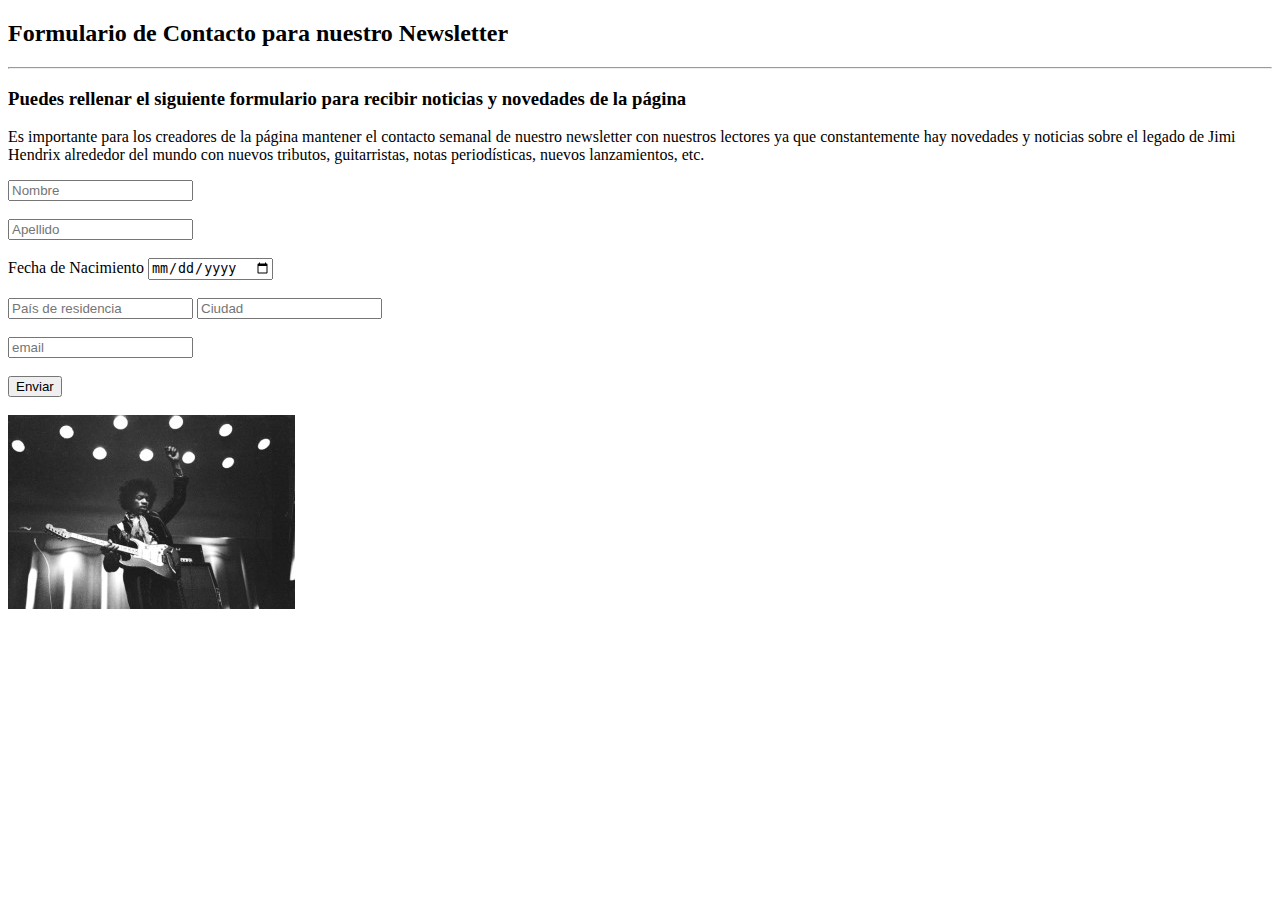
==== Formulario.html @ 9075b4a0 "First commit: HTML file" ====
<!DOCTYPE html>
<html lang="en">
<head>
    <meta charset="UTF-8">
    <meta name="viewport" content="width=device-width, initial-scale=1.0">
    <title>Página de Contacto</title>
</head>
<body>

    <header>
        <h2>Formulario de Contacto para nuestro Newsletter</h2>
    </header>

    <hr />

    <main>
        
        <div>
            <h3>Puedes rellenar el siguiente formulario para recibir noticias y novedades de la página</h3>

                <p>Es importante para los creadores de la página mantener el contacto semanal de nuestro newsletter con
                nuestros lectores ya que constantemente hay novedades y noticias sobre el legado de Jimi Hendrix alrededor
                del mundo con nuevos tributos, guitarristas, notas periodísticas, nuevos lanzamientos, etc.
                </p>
        </div>
        
        <form>
            
            <div>
                <input type="text" name="Nombre" placeholder="Nombre" />
            </div>
            &nbsp
            <div>
                <input type="text" name="Apellido" placeholder="Apellido" />
            </div>
            &nbsp
            <div>
                <label for="Fecha de Nacimiento">Fecha de Nacimiento</label>
                <input type="date" name="Fecha de Nacimiento" />
            </div>
            &nbsp
            <div>
                <input type="text" name="País de residencia" placeholder="País de residencia" />
                <input type="text" name="Ciudad de residencia" placeholder="Ciudad" />
            </div>
            &nbsp
            <div>
                <input type="email" name="email" placeholder="email" />
            </div>
            
            <br />

            <div>
                <button>Enviar</button>
            </div>
            
        </form>

        <br />

        <img src="Jimi-Hendrix-1967-Helsinki 2.jpg">

    </main>
</body>
</html>
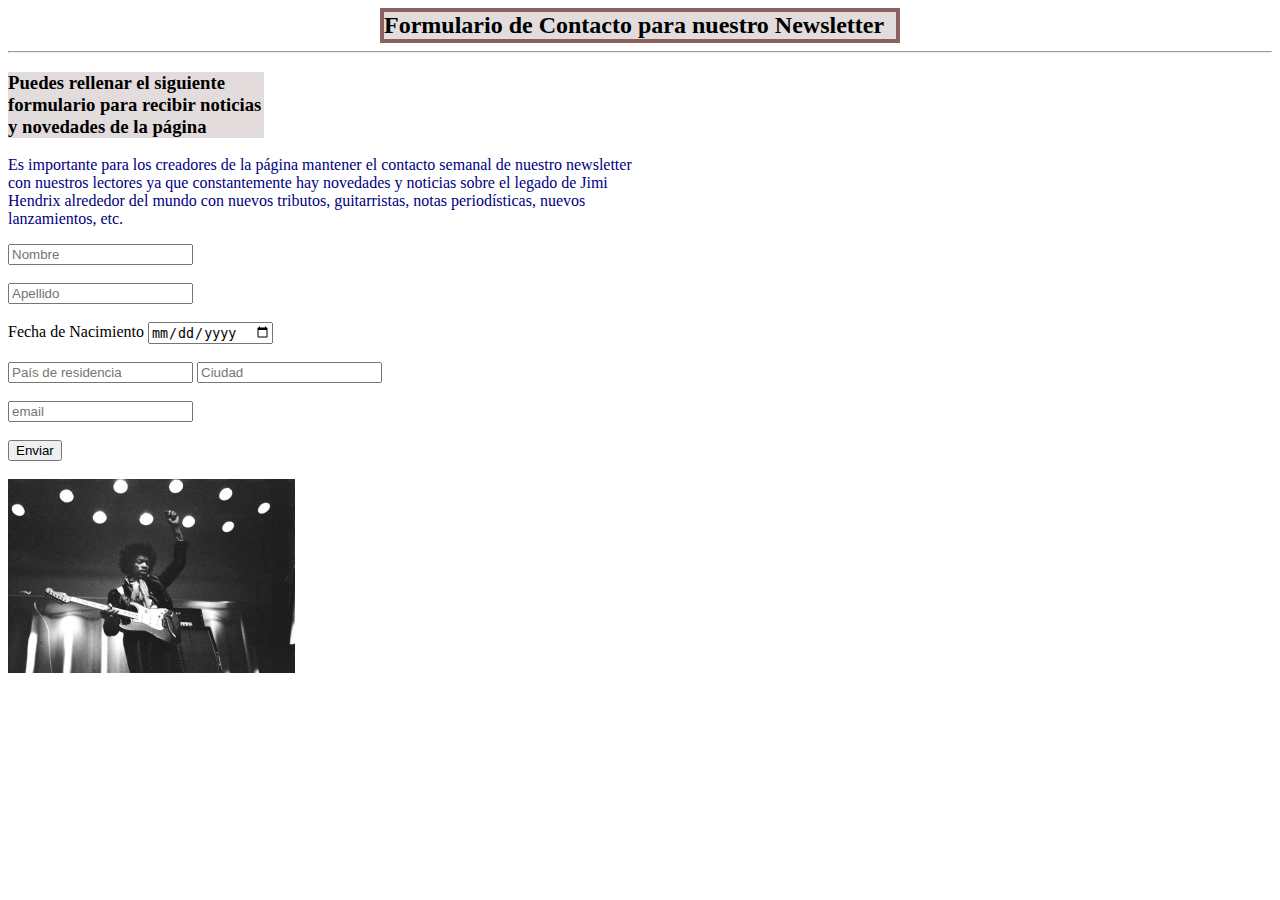
==== commit 9495920a: "Agregados de CSS" ====
--- a/Formulario.html
+++ b/Formulario.html
@@ -3,12 +3,13 @@
 <head>
     <meta charset="UTF-8">
     <meta name="viewport" content="width=device-width, initial-scale=1.0">
+    <link rel="stylesheet" href="styles.css" />
     <title>Página de Contacto</title>
 </head>
 <body>
 
     <header>
-        <h2>Formulario de Contacto para nuestro Newsletter</h2>
+        <h2 class="title">Formulario de Contacto para nuestro Newsletter</h2>
     </header>
 
     <hr />
@@ -16,9 +17,9 @@
     <main>
         
         <div>
-            <h3>Puedes rellenar el siguiente formulario para recibir noticias y novedades de la página</h3>
+            <h3 class="title2">Puedes rellenar el siguiente formulario para recibir noticias y novedades de la página</h3>
 
-                <p>Es importante para los creadores de la página mantener el contacto semanal de nuestro newsletter con
+                <p style="color:navy">Es importante para los creadores de la página mantener el contacto semanal de nuestro newsletter con
                 nuestros lectores ya que constantemente hay novedades y noticias sobre el legado de Jimi Hendrix alrededor
                 del mundo con nuevos tributos, guitarristas, notas periodísticas, nuevos lanzamientos, etc.
                 </p>
--- a/styles.css
+++ b/styles.css
@@ -0,0 +1,33 @@
+
+.title {
+    border: 4px solid rgb(138, 96, 96);
+    width: 40vw;
+    background-color: rgb(226, 220, 220);
+    margin: auto;
+}
+
+.title:hover {
+    background-color: rgb(209, 205, 195);
+}
+
+.title2 {
+    width: 20vw;
+    background-color: rgb(226, 220, 220);
+}
+
+p {
+    width: 50vw;
+}
+
+#sucesos {
+    background-color: rgb(226, 220, 220);
+    width: 50vw;
+}
+
+#sucesos:hover {
+    background-color: rgb(209, 205, 195);
+}
+
+
+
+
